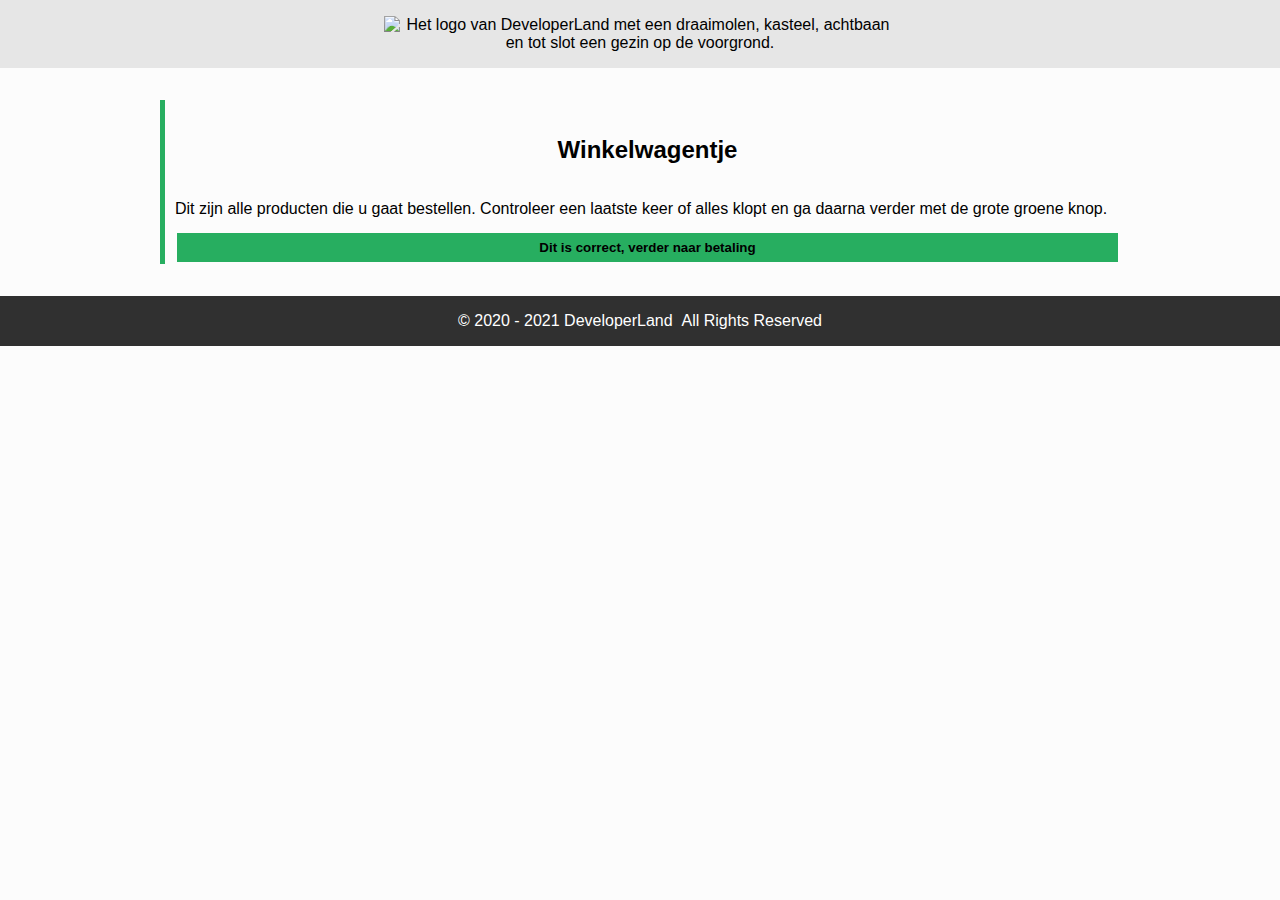
==== cart.html @ 5d0369f4 "Issue 15 fixed" ====
<!DOCTYPE html>
<html lang="en">
<head>
  <meta charset="UTF-8">
  <meta name="viewport" content="width=device-width, initial-scale=1.0">
  <title>DeveloperLand - Het meest leerzame prepark voor het hele gezin!</title>

  <link rel="stylesheet" href="styles/main.css">
</head>
<body>
  <header>
    <div class="header-content">
      <div class="wrapper">
        <img src="images/logo-big-v3.png" alt="Het logo van DeveloperLand met een draaimolen, kasteel, achtbaan en tot slot een gezin op de voorgrond." class="logo hidden-on-sm">
        <h1 class="hidden-on-lg">DeveloperLand</h1>
      </div>
    </div>
  </header>
  <main>
    <div class="wrapper">
      <article>
        <h2>Winkelwagentje</h2>
        <div>
          <span>Dit zijn alle producten die u gaat bestellen. Controleer een laatste keer of alles klopt en ga daarna verder met de grote groene knop.</span>
          <!--
            Winkelwagen hier
          -->

          <button><a class="cart-a" href="payment.html">Dit is correct, verder naar betaling</a></button>
        </div>
      </article>
    </div>
  </main>
  <footer>
    <div class="wrapper">
      <div class="copyright">
        &copy; 2020 - 2021  DeveloperLand&nbsp;&nbsp;All Rights Reserved
      </div>
    </div>
  </footer>
</body>
</html>
---- styles/main.css ----
/*
  Afgesproken kleuren:

    * Lichte achtergrond: #FCFCFC
    * Medium achtergrond: #CCCCCC
    * Donkere achtergrond: #303030

    * Primaire kleur: #27AE60
    * Secundaire kleur: #2F80ED
*/

body, html{
  margin: 0;
  padding: 0;

  font-family: 'Segoe UI', Tahoma, Geneva, Verdana, sans-serif;
  background: #FCFCFC;
}

.wrapper{
  max-width: 960px;
  width: 100%;
  margin: 0 auto;
}

header{
  background: url('../images/park01.jpg');
  background-size: cover;
  background-position: center;
  background-color: #CCCCCC;
}

.header-content{
  padding: 1em;

  text-align: center;
  background-color: rgba(255, 255, 255, 0.5);

  /* Deze animatie wordt onder aan dit bestand gedefinieerd/aangemaakt */
  -webkit-animation: fadein 4s; /* Safari, Chrome and Opera > 12.1 */
  -moz-animation: fadein 4s; /* Firefox < 16 */
  -ms-animation: fadein 4s; /* Internet Explorer */
  -o-animation: fadein 4s; /* Opera < 12.1 */
  animation: fadein 4s;
}

.logo{
  margin: 0 auto;
  width: 512px;
}

h1{
  margin: 0;
  font-family: 'Heartbeat';
  color: #27AE60;
  text-shadow:
    3px 3px 0 #FCFCFC,
    -1px -1px 0 #FCFCFC,
    1px -1px 0 #FCFCFC,
    -1px 1px 0 #FCFCFC,
    1px 1px 0 #FCFCFC;
}

h2{
  border-left: 5px solid #27AE60;
  padding-left: 10px;
}

main{
  padding: 1em;
}

table{
  margin-top: 1em;
  width: 100%;
  border-collapse: collapse;
}

table th{
  text-align: start;
}

table thead, table tbody{
  border-bottom: 1px solid #303030;
}

table th.slim{
  width: 100px;
}

table tfoot{
  font-weight: bold;
}

article{
  border-left: 5px solid #27AE60;
  padding-left: 10px;
  margin: 1em 1em 1em 0;
}
article:last-of-type{
  margin-right: 0;
}

article h2{
  margin: 0;
  padding: 1.5em;
  border-left: none;
  background-position: center;
  background-size: cover;
  text-align: center;

  Text-shadow:
          0 0 0 #FCFCFC,
          -1px -1px 0 #FCFCFC,
          1px -1px 0 #FCFCFC,
          -1px 1px 0 #FCFCFC,
          1px 1px 0 #FCFCFC;

}
article h2.fun-for-family{
  background-image: url('../images/family-fun-george-arthur-pflueger.jpg');
}
article h2.accessibility{
  background-image: url('../images/accessible-eunice-stahl.jpg');
}
article h2.rides{
  background-image: url('../images/drone-drew-dau.jpg');
}
article h2.open-forever{
  background-image: url('../images/open-james-lee.jpg');
}

.product{
  margin-right: 1em;
  padding: 1em;
  background: #CCCCCC;
  text-align: center;
}
.product:last-of-type{
  margin-right: 0;
}

.product span{
  display: block;
}
.product img{
  width: 100%;
  max-width: 250px;
  margin: 0 auto;
}

button{
  width: 100%;
  margin-top: 1em;
  padding: .5em;
  background: #27AE60;
  border: 2px solid #FCFCFC;
  color: #000000;
  font-weight: bold;
}

.payment-option{
  height: 64px;
}

.sidy-by-side{
}

.description{
  flex: 1;
}

footer{
  padding: 1em;
  background: #303030;
  color: #ffffff;
}

.copyright{
  text-align: center;
}

.hidden-on-lg{
  display: none;
}
.hidden-on-sm{
  display: block;
}

/*
  ##Device = Most of the Smartphones Mobiles (Portrait)
  ##Screen = B/w 320px to 479px
  Bron: https://gist.github.com/gokulkrishh/242e68d1ee94ad05f488
*/

@media (max-width: 480px) {

}

/*
  ##Device = Tablets, Ipads (portrait)
  ##Screen = B/w 768px to 1024px
*/

@media (max-width: 1024px) {
  .logo{
    margin: 0 auto;
    width: 256px;
  }

  .row{
    flex-direction: column;
  }
  .sidy-by-side{
    flex-direction: column;
    align-items: center;
  }
}

/*
  help! Het lettertype wordt om een of andere reden niet goed geladen... Misschien heeft het iets met het pad naar de fonts te maken?
*/
@font-face {
  font-family: 'Heartbeat';
  src:  url('../fonts/heartbeat.eot') format('eot'),
        url('../fonts/heartbeat.otf') format('otf'),
        url('../fonts/heartbeat.woff') format('woff'),
        url('../fonts/heartbeat.svg') format('svg'),
        url('../fonts/heartbeat.ttf') format('ttf');
}

/*
  Animations for fading in logo on page load
*/
@keyframes fadein {
from { opacity: 0; }
to   { opacity: 1; }
}

/* Firefox < 16 */
@-moz-keyframes fadein {
from { opacity: 0; }
to   { opacity: 1; }
}

/* Safari, Chrome and Opera > 12.1 */
@-webkit-keyframes fadein {
from { opacity: 0; }
to   { opacity: 1; }
}

/* Internet Explorer */
@-ms-keyframes fadein {
from { opacity: 0; }
to   { opacity: 1; }
}

/* Opera < 12.1 */
@-o-keyframes fadein {
from { opacity: 0; }
to   { opacity: 1; }
}


/* Self added CSS */
.emphasize button {
  border-left: #27AE60 5px solid;
}

.emphasize {
  padding: 1em;
  margin: 0 auto;
  border-left: transparent 1px solid;
  text-align: center;
  box-shadow: 13px 1px 14px #27AE60;
}


.row {
  display: flex;
}

.row article {
  width: 50%;
}

button:hover {
  cursor: pointer;
}

.cart-a {
  text-decoration: none;
  color: black;
}
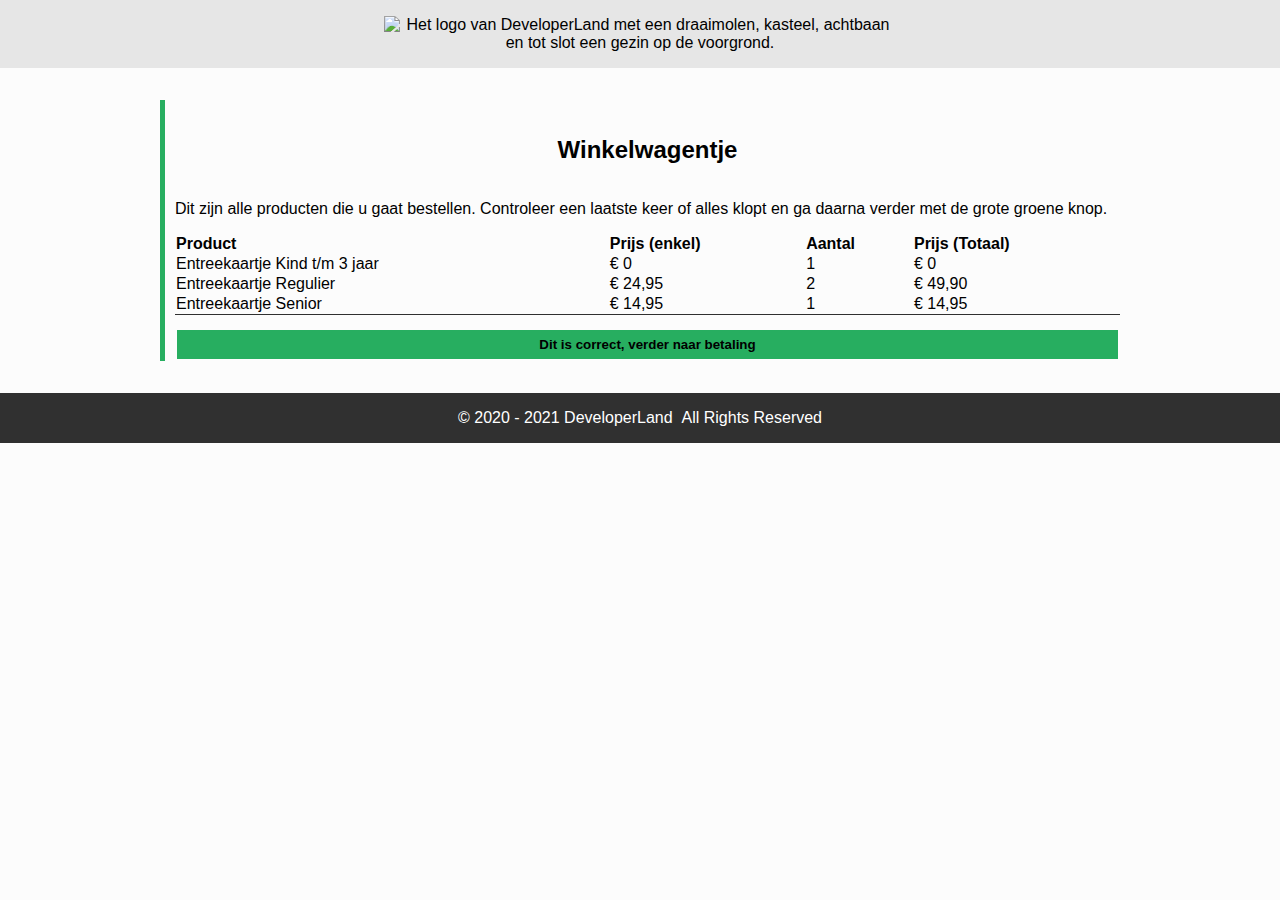
==== commit d0ce41f0: "Issue 13 fixed. cart.html tables added" ====
--- a/cart.html
+++ b/cart.html
@@ -22,9 +22,32 @@
         <h2>Winkelwagentje</h2>
         <div>
           <span>Dit zijn alle producten die u gaat bestellen. Controleer een laatste keer of alles klopt en ga daarna verder met de grote groene knop.</span>
-          <!--
-            Winkelwagen hier
-          -->
+          <table>
+            <tr>
+              <th>Product</th>
+              <th>Prijs (enkel)</th>
+              <th>Aantal</th>
+              <th>Prijs (Totaal)</th>
+            </tr>
+            <tr>
+              <td>Entreekaartje Kind t/m 3 jaar</td>
+              <td>&euro; 0</td>
+              <td>1</td>
+              <td>&euro; 0</td>
+            </tr>
+            <tr>
+              <td>Entreekaartje Regulier</td>
+              <td>&euro; 24,95</td>
+              <td>2</td>
+              <td>&euro; 49,90</td>
+            </tr>
+            <tr>
+              <td>Entreekaartje Senior</td>
+              <td>&euro; 14,95</td>
+              <td>1</td>
+              <td>&euro; 14,95</td>
+            </tr>
+          </table>
 
           <button><a class="cart-a" href="payment.html">Dit is correct, verder naar betaling</a></button>
         </div>
--- a/styles/main.css
+++ b/styles/main.css
@@ -164,6 +164,11 @@
 }
 
 .sidy-by-side{
+  display: flex;
+}
+
+.sidy-by-side a img {
+  padding: 5em;
 }
 
 .description{
@@ -214,6 +219,16 @@
   .sidy-by-side{
     flex-direction: column;
     align-items: center;
+  }
+}
+
+@media (max-width: 480px){
+  .hidden-on-lg {
+    display: block;
+  }
+
+  .hidden-on-sm {
+    display: none;
   }
 }
 
